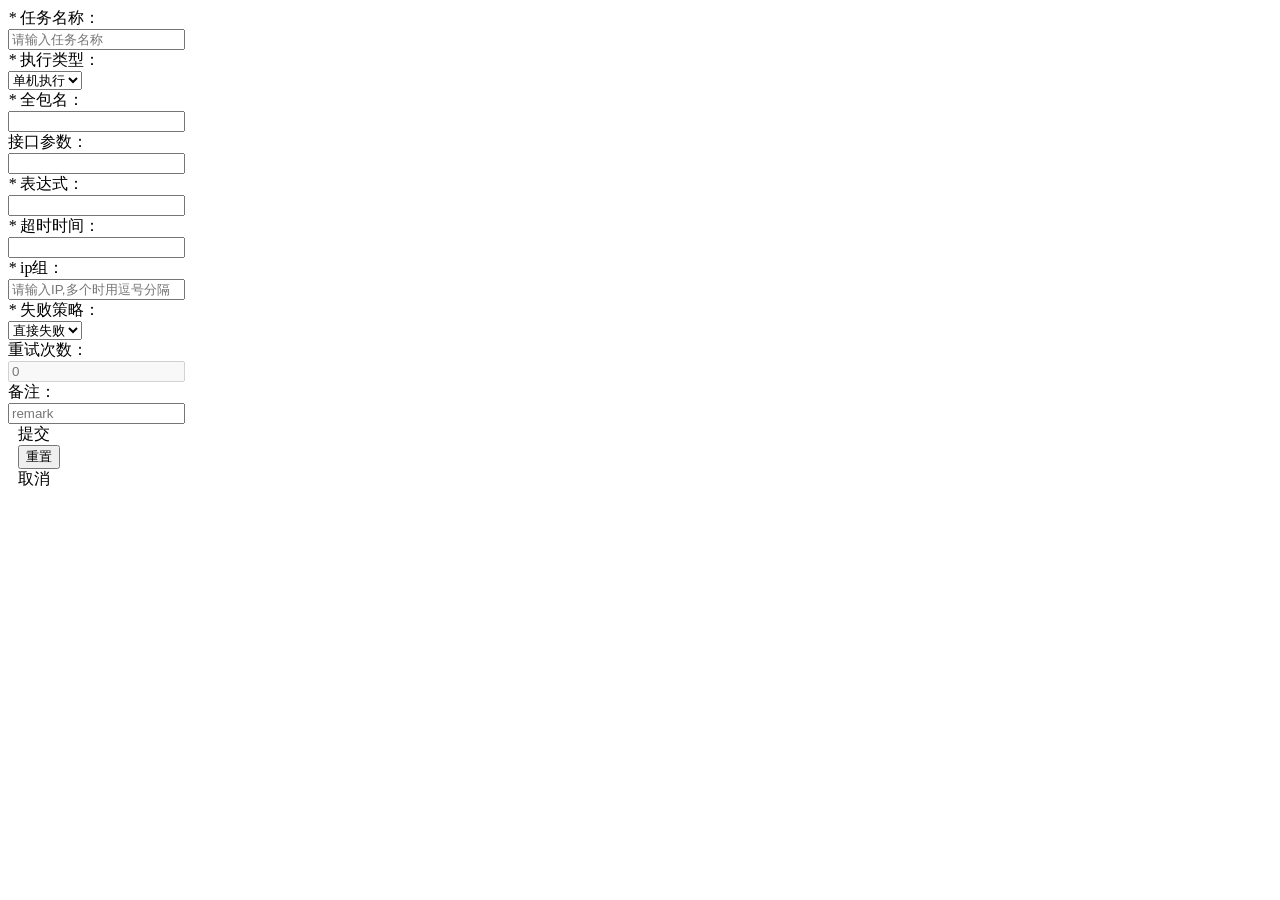
==== buukle-wjs-web/src/main/resources/templates/wjs/workerJob/workerJobCrudView.html @ 639f2f87 "wjs 项目的初步开发" ====
<!DOCTYPE html >
<html lang="en" xmlns="http://www.w3.org/1999/xhtml" xmlns:th="http://www.thymeleaf.org">
	<head>
		<meta charset="UTF-8">
		<meta name="renderer" content="webkit">
  		<meta http-equiv="X-UA-Compatible" content="IE=edge,chrome=1">
		<meta name="viewport" content="width=device-width,initial-scale=1,minimum-scale=1,maximum-scale=1,user-scalable=no" />
		<title>布壳儿网</title>
		<link rel="stylesheet" type="text/css" href="/static/wjs/layui/css/layui.css"/>
		<link rel="stylesheet" type="text/css" href="/static/wjs/css/admin.css"/>
	</head>
	<body class="buukle-add-body">
	<!--表单-->
	<form class="layui-form column-content-detail" id="workerJobCrudForm">
		<!--hidden area-->
		<input type="hidden" name="id" th:attr="value = ${record?.id}" />
		<div class="layui-tab">
			<div class="layui-tab-content">
				<div class="layui-tab-item layui-show">
					<div class="layui-form-item">
						<label class="layui-form-label">
							<i class="require">*</i>
							任务名称：
						</label>
						<div class="layui-input-block">
							<input type="text"  name="description" th:attr="value = ${record?.description}" placeholder="请输入任务名称" autocomplete="off" class="layui-input">
						</div>
					</div>
					<div class="layui-form-item">
						<label class="layui-form-label">
							<i class="require">*</i>
							执行类型：
						</label>
						<div class="layui-input-block">
							<select name="executeType">
								<option th:field="*{record.executeType}" value="0">单机执行</option>
								<option th:field="*{record.executeType}" value="1">集群分片</option>
							</select>
						</div>
					</div>
					<div class="layui-form-item">
						<label class="layui-form-label">
							<i class="require">*</i>
							全包名：
						</label>
						<div class="layui-input-block">
							<input type="text"  name="beanReferenceName" th:attr="value = ${record?.beanReferenceName}" placeholder="" autocomplete="off" class="layui-input">
						</div>
					</div>
					<div class="layui-form-item">
						<label class="layui-form-label">
							接口参数：
						</label>
						<div class="layui-input-block">
							<input type="text"  name="params" th:attr="value = ${record?.params}" placeholder="" autocomplete="off" class="layui-input">
						</div>
					</div>
					<div class="layui-form-item">
						<label class="layui-form-label">
							<i class="require">*</i>
							表达式：
						</label>
						<div class="layui-input-block">
							<input type="text"  name="cronExpression" th:attr="value = ${record?.cronExpression}" placeholder="" autocomplete="off" class="layui-input">
						</div>
					</div>
					<div class="layui-form-item">
						<label class="layui-form-label">
							<i class="require">*</i>
							超时时间：
						</label>
						<div class="layui-input-block">
							<input type="text"  name="timeOut" th:attr="value = ${record?.timeOut}" placeholder="" autocomplete="off" class="layui-input">
						</div>
					</div>
					<div class="layui-form-item">
						<label class="layui-form-label">
							<i class="require">*</i>
							ip组：
						</label>
						<div class="layui-input-block">
							<input type="text"  name="ipGroup" th:attr="value = ${record?.ipGroup}" placeholder="请输入IP,多个时用逗号分隔" autocomplete="off" class="layui-input">
						</div>
					</div>
					<div class="layui-form-item">
						<label class="layui-form-label">
							<i class="require">*</i>
							失败策略：
						</label>
						<div class="layui-input-block">
							<select name="failStrategy">
								<option th:field="*{record.failStrategy}" value="0">直接失败</option>
								<option th:field="*{record.failStrategy}" value="1">再次重试</option>
							</select>
						</div>
					</div>
					<hp th:attr="recordId = ${record?.id}" hpType="displayForEdit">
						<div class="layui-form-item">
							<label class="layui-form-label">重试次数：</label>
							<div class="layui-input-block">
								<input type="text" disabled th:attr="value = ${record?.retryCount}" placeholder="0" autocomplete="off" class="layui-input">
							</div>
						</div>
					</hp>
					<div class="layui-form-item">
						<label class="layui-form-label">备注：</label>
						<div class="layui-input-block">
							<input type="text"  name="remark" th:attr="value = ${record?.remark}" placeholder="remark" autocomplete="off" class="layui-input">
						</div>
					</div>
				</div>
			</div>
		</div>
		<!--操作-->
		<div class="layui-form-item" style="padding-left: 10px;">
			<div class="layui-input-block">
				<!-- 自定义权限标签 -->
				<hp url="/workerJob/saveOrEdit">
					<div id="saveOrEdit" class="layui-btn layui-btn-normal">提交</div>
				</hp>
				<button type="reset" class="layui-btn layui-btn-primary">重置</button>
				<div id="back" class="layui-btn layui-btn-primary">取消</div>
			</div>
		</div>
	</form>
	<script src="/static/wjs/layui/layui.js" type="text/javascript" charset="utf-8"></script>
	<script src="/static/wjs/js/common.js" type="text/javascript" charset="utf-8"></script>
	<script src="/static/wjs/plugin/jquery/jquery.min.js" type="text/javascript" charset="utf-8"></script>
	<script src="/static/wjs/js/jqueryValidate/jquery.validate.min.js" type="text/javascript" charset="utf-8"></script>
	<script>
		layui.use(['jquery', 'layer','dialog'], function() {
			layer = layui.layer, $ = layui.jquery, dialog = layui.dialog;
			// 绑定提交
			bindSaveOrEdit();
		});
		/** 绑定提交*/
        function bindSaveOrEdit() {
			var  validateLoin = $("#workerJobCrudForm").validate({
					rules:{
					description:{required:true,minlength: 4},
					beanReferenceName:"required",
					cronExpression:"required",
					timeOut:{required:true,digits:true},
					ipGroup:{required:true},
				},
				messages:{
					description:"请正确输入任务名(4位以上)",
					beanReferenceName:"请正确输入接口路径名",
					cronExpression:"请正确输入cron表达式",
					timeOut:"请正确输入超时时间(正整数)",
					ipGroup:"请正确输入ip分组",
				}
			});
        	$('#saveOrEdit').off().on('click',function () {
            	var obj = $(this);
                banThis(obj,"保存中..");
				if(!validateLoin.form()){
					layer.msg("请按规则完成表单填写!");
					releaseThis(obj,"提交");
					return;
				}
                $.ajax({
					url:"/workerJob/saveOrEdit",
					method:"post",
					dataType:"json",
					data:$('#workerJobCrudForm').serialize(),
					success:function (data) {
						if(data.head.status == 'S'){
                            banThis(obj,"完成");
						    layer.msg('操作完成,3秒后将返回列表页...');
                            window.parent.refresh();
						    setTimeout(function () {
                                var index = parent.layer.getFrameIndex(window.name);
                                parent.layer.close(index);
                            },3000)
						}else{
                            layer.msg(data.head.msg);
                            releaseThis(obj,"提交");
						}
                    }
				})
            })
        }
	</script>
	</body>
</html>
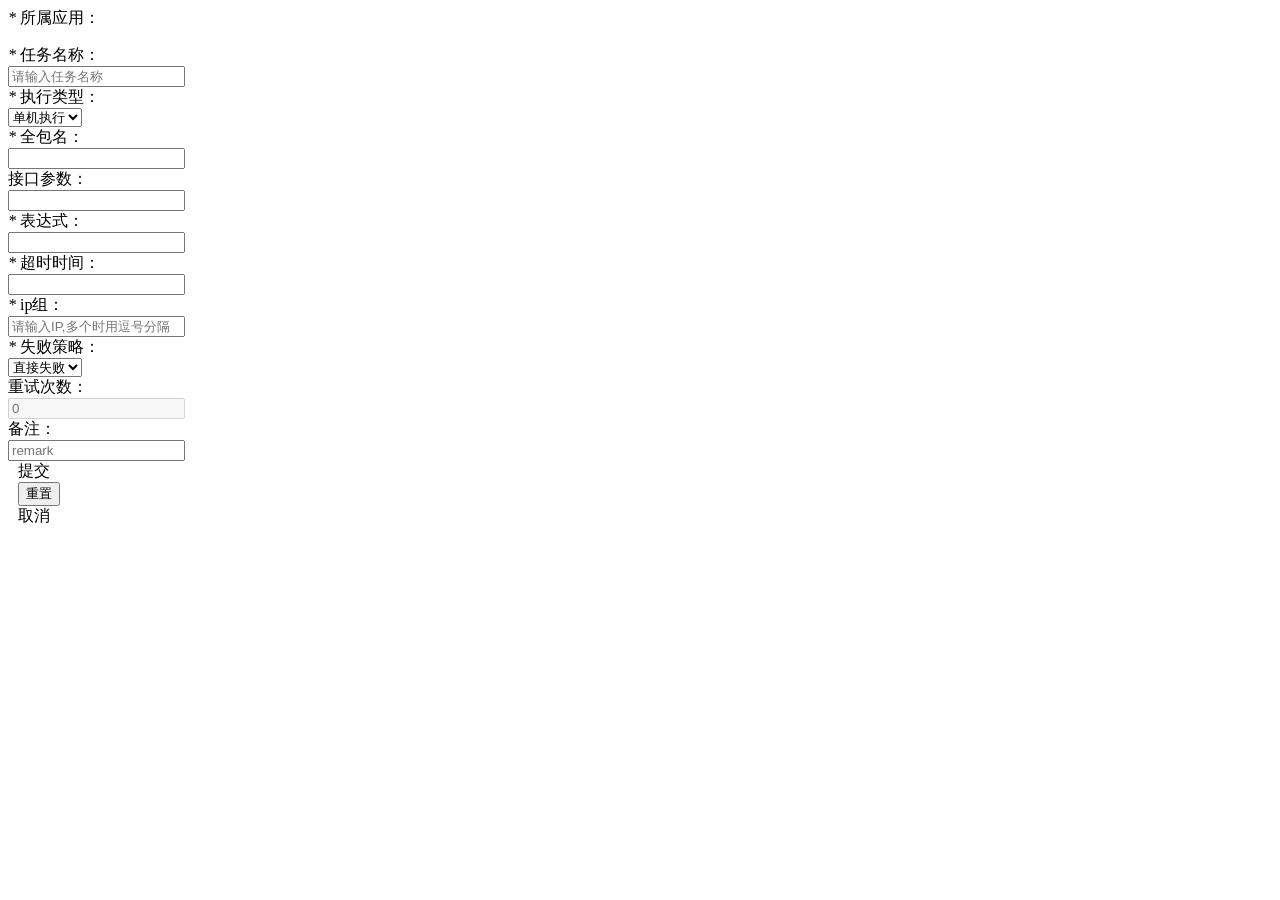
==== commit bd7b151b: "任务页面的完善,任务流程异常的处理梳理" ====
--- a/buukle-wjs-web/src/main/resources/templates/wjs/workerJob/workerJobCrudView.html
+++ b/buukle-wjs-web/src/main/resources/templates/wjs/workerJob/workerJobCrudView.html
@@ -20,6 +20,27 @@
 					<div class="layui-form-item">
 						<label class="layui-form-label">
 							<i class="require">*</i>
+							所属应用：
+						</label>
+						<div class="layui-input-inline">
+							<div class="layui-unselect layui-form-select downpanel">
+								<div class="layui-select-title">
+									<span id="applicationCode" style="padding-top: 10px;" class="layui-input layui-unselect" th:text="${record?.bak01}" ></span>
+									<input type="hidden" id="applicationId" th:attr="value = (${record?.applicationId} == 0 ? '' : ${record?.applicationId})" name="applicationId">
+									<input type="hidden" id="bak01" th:attr="value = ${record?.bak01}" name="bak01">
+									<i class="layui-edge"></i>
+								</div>
+								<dl class="layui-anim layui-anim-upbit">
+									<dd>
+										<ul data-url="/getUserApplication" id="applicationTree"></ul>
+									</dd>
+								</dl>
+							</div>
+						</div>
+					</div>
+					<div class="layui-form-item">
+						<label class="layui-form-label">
+							<i class="require">*</i>
 							任务名称：
 						</label>
 						<div class="layui-input-block">
@@ -33,8 +54,8 @@
 						</label>
 						<div class="layui-input-block">
 							<select name="executeType">
-								<option th:field="*{record.executeType}" value="0">单机执行</option>
-								<option th:field="*{record.executeType}" value="1">集群分片</option>
+								<option th:field="*{record.executeType}" value="1">单机执行</option>
+								<option th:field="*{record.executeType}" value="2">集群分片</option>
 							</select>
 						</div>
 					</div>
@@ -128,15 +149,33 @@
 	<script src="/static/wjs/plugin/jquery/jquery.min.js" type="text/javascript" charset="utf-8"></script>
 	<script src="/static/wjs/js/jqueryValidate/jquery.validate.min.js" type="text/javascript" charset="utf-8"></script>
 	<script>
-		layui.use(['jquery', 'layer','dialog'], function() {
-			layer = layui.layer, $ = layui.jquery, dialog = layui.dialog;
+		layui.use(['jquery', 'layer','dialog','tree'], function() {
+			layer = layui.layer, $ = layui.jquery, dialog = layui.dialog, tree = layui.tree;
 			// 绑定提交
 			bindSaveOrEdit();
+			// 绑定应用选择
+			bindApplicationClick(tree);
 		});
+		/** 绑定应用选择*/
+		function bindApplicationClick(tree) {
+			$.ajax({
+				url: $('#applicationTree').attr('data-url'),
+				method:'post',
+				dataType:'json',
+				async:true,
+				success:function (data) {
+					if(data.head.status=="S"){
+						renderSelectedTree(tree,data,"#applicationTree",'applicationId');
+					}else{
+						layer.msg(data.head.msg);
+					}
+				}
+			})
+		}
 		/** 绑定提交*/
         function bindSaveOrEdit() {
 			var  validateLoin = $("#workerJobCrudForm").validate({
-					rules:{
+				rules:{
 					description:{required:true,minlength: 4},
 					beanReferenceName:"required",
 					cronExpression:"required",
@@ -151,12 +190,30 @@
 					ipGroup:"请正确输入ip分组",
 				}
 			});
+			/** 本地校验*/
+			function localValidate(obj) {
+				// 校验所属应用
+				$('#bak01').val($('#applicationCode').html());
+				if(!$('#bak01').val()){
+					layer.msg('请选择所属应用!');
+					$('#applicationId').focus();
+					releaseThis(obj,"提交");
+					return false;
+				}
+
+				return true;
+			}
+
         	$('#saveOrEdit').off().on('click',function () {
             	var obj = $(this);
                 banThis(obj,"保存中..");
-				if(!validateLoin.form()){
-					layer.msg("请按规则完成表单填写!");
-					releaseThis(obj,"提交");
+				if(localValidate(obj)){
+					if(!validateLoin.form()){
+						layer.msg("请按规则完成表单填写!");
+						releaseThis(obj,"提交");
+						return;
+					}
+				}else{
 					return;
 				}
                 $.ajax({
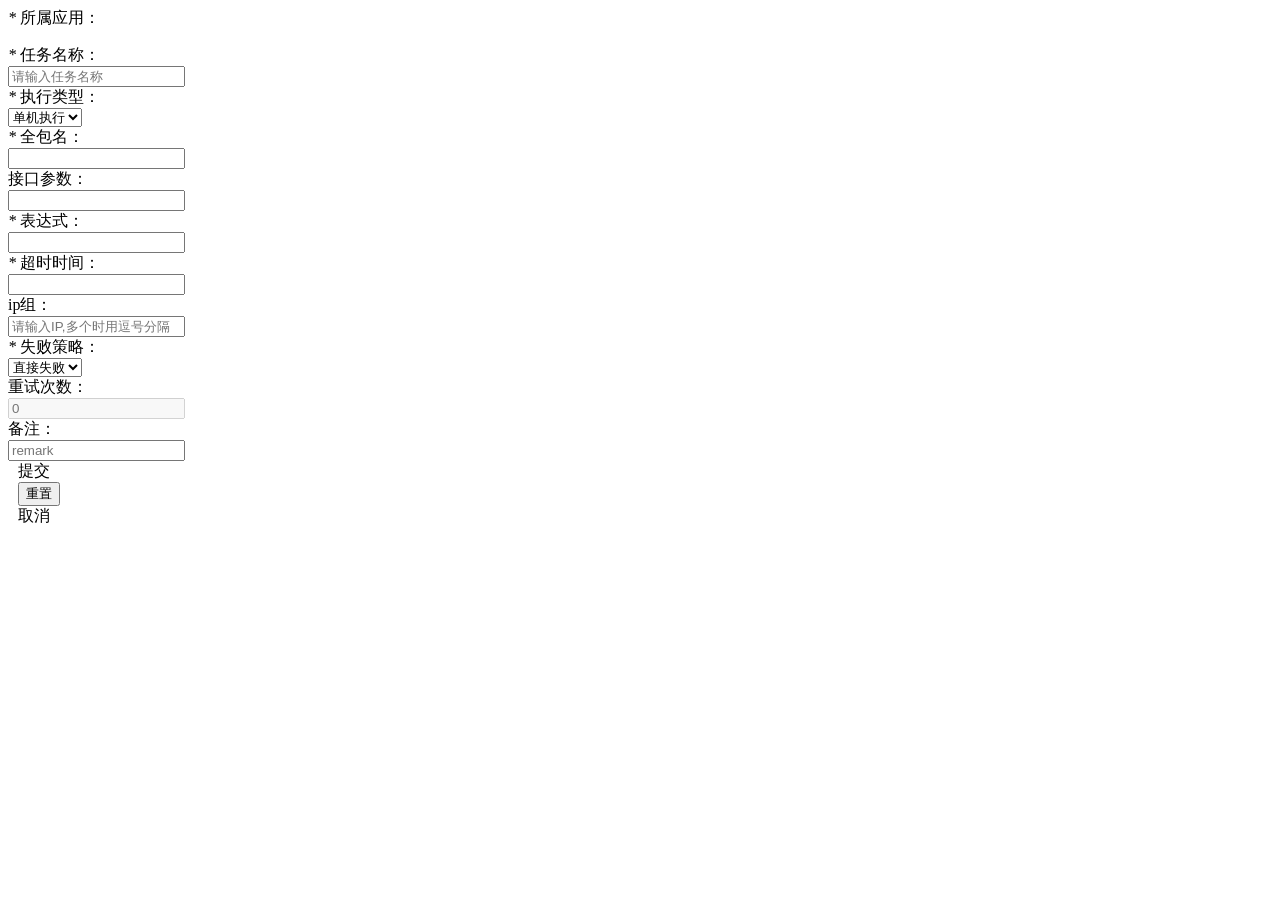
==== commit a96a629d: "fix任务相关" ====
--- a/buukle-wjs-web/src/main/resources/templates/wjs/workerJob/workerJobCrudView.html
+++ b/buukle-wjs-web/src/main/resources/templates/wjs/workerJob/workerJobCrudView.html
@@ -96,7 +96,6 @@
 					</div>
 					<div class="layui-form-item">
 						<label class="layui-form-label">
-							<i class="require">*</i>
 							ip组：
 						</label>
 						<div class="layui-input-block">
@@ -180,14 +179,12 @@
 					beanReferenceName:"required",
 					cronExpression:"required",
 					timeOut:{required:true,digits:true},
-					ipGroup:{required:true},
 				},
 				messages:{
 					description:"请正确输入任务名(4位以上)",
 					beanReferenceName:"请正确输入接口路径名",
 					cronExpression:"请正确输入cron表达式",
 					timeOut:"请正确输入超时时间(正整数)",
-					ipGroup:"请正确输入ip分组",
 				}
 			});
 			/** 本地校验*/
